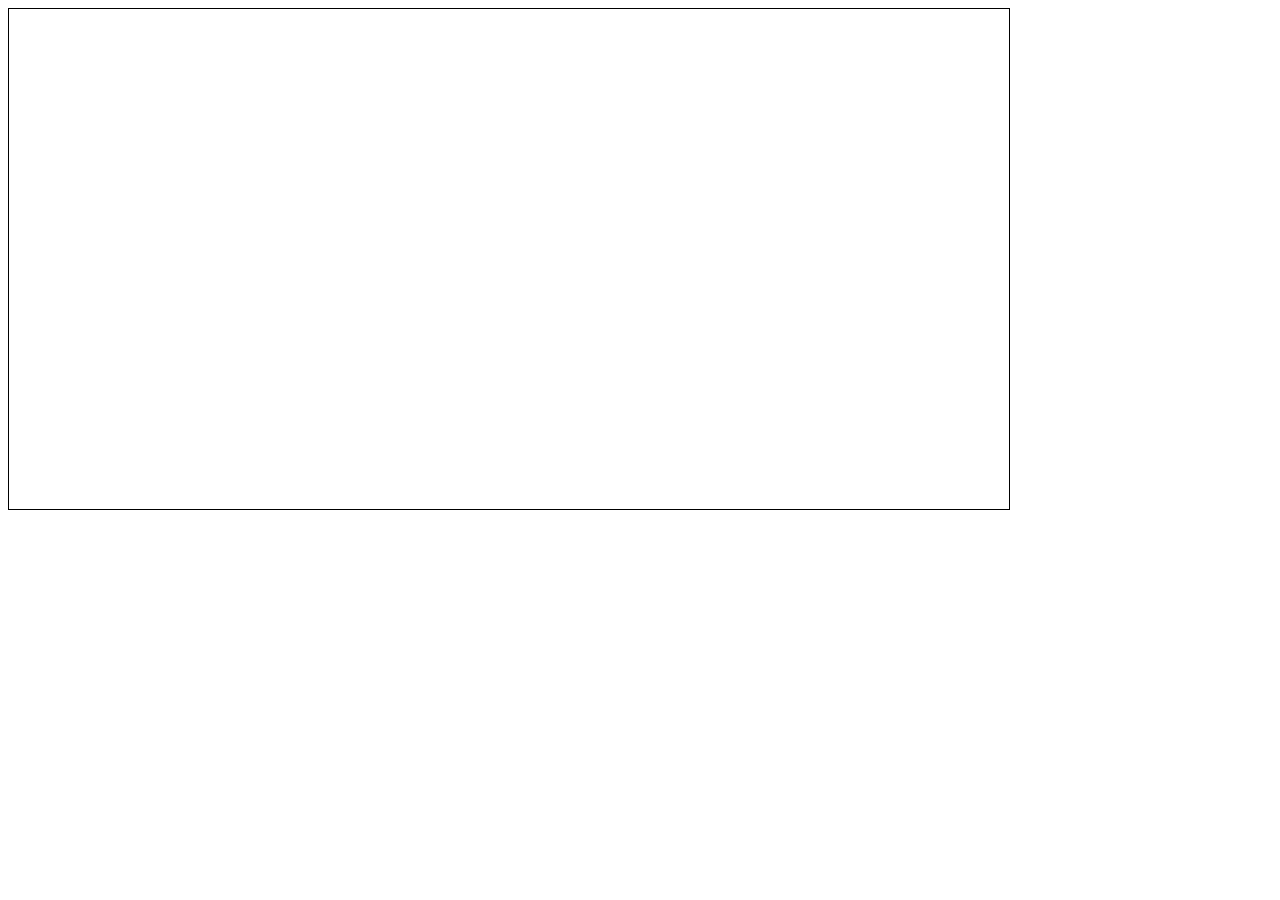
==== ObjectExperiment/index.html @ c0632de9 "Refactored main.js. Added additional canvas" ====
<!DOCTYPE html>
<html>
<head>
	<meta charset="utf-8">
	<meta http-equiv="X-UA-Compatible" content="IE=edge">
	<title></title>
	<link rel="stylesheet" href="./style/style.css">
	<script src="./script/PhysicalBody.js" type="text/javascript" charset="utf-8" async defer></script>
	<script src="./script/sprite.js" type="text/javascript" charset="utf-8" async defer></script>
	<script src="./script/Bullet.js" type="text/javascript" charset="utf-8" async defer></script>

</head>
<body>
	 <canvas id="game-canvas" id="pacman-canvas"></canvas>
	 <canvas id="bullet-canvas" id="bullet-canvas"></canvas>
	 <canvas id="enemy-canvas" id="enemy-canvas"></canvas>


     <img src="./images/ship.png" id = "ship">
     <img src="./images/shoots.png" id = "bullet">
     <img src="./images/ship1.png" id = "enemy">


</body>
</html>
---- ObjectExperiment/style/style.css ----
#game-canvas{
	
	border: 1px solid black;
}
#ship, #bullet, #enemy {
	display: none;
}
canvas {
    position: absolute;
}
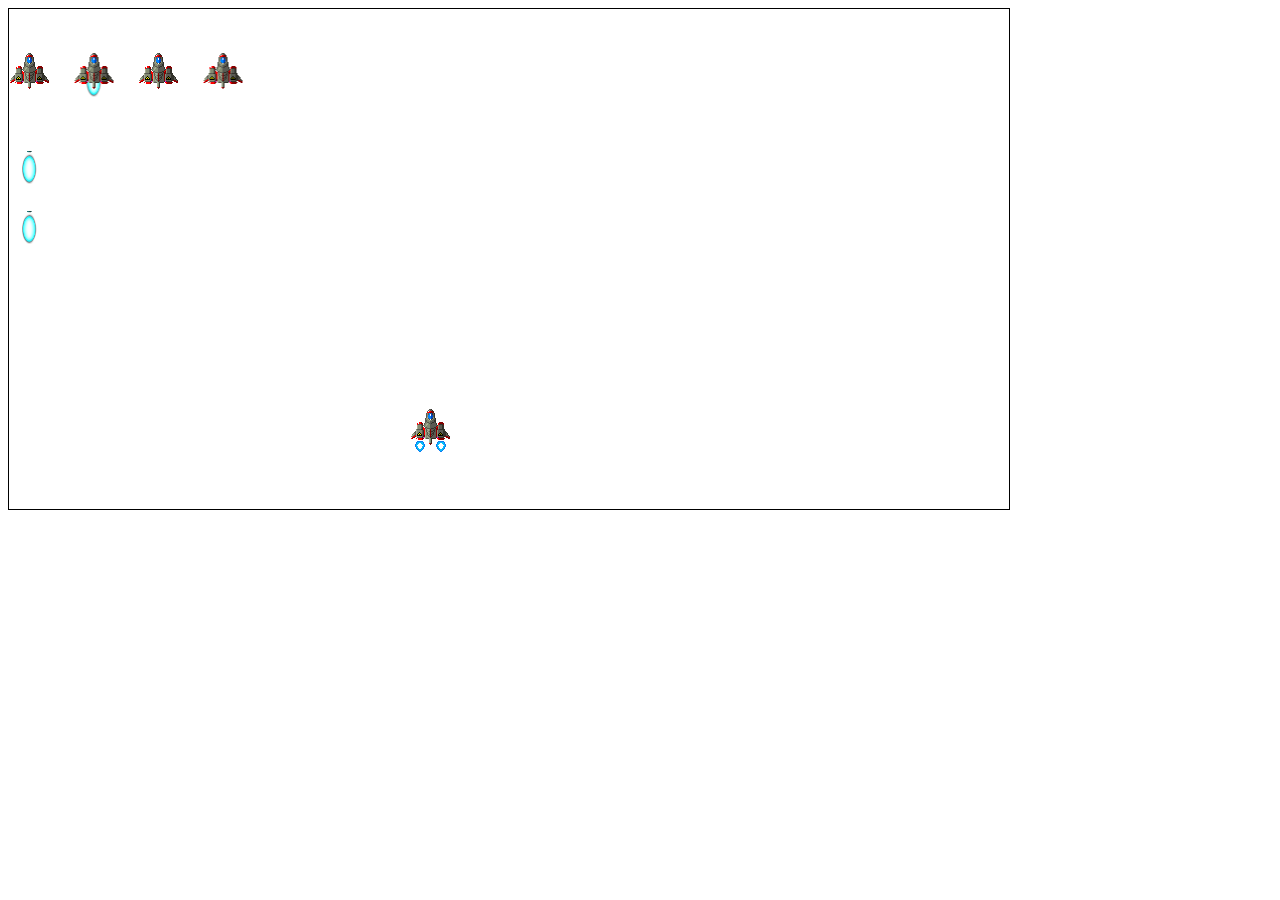
==== commit bab12b56: "Change from Bullet.js to main.js" ====
--- a/ObjectExperiment/index.html
+++ b/ObjectExperiment/index.html
@@ -7,7 +7,7 @@
 	<link rel="stylesheet" href="./style/style.css">
 	<script src="./script/PhysicalBody.js" type="text/javascript" charset="utf-8" async defer></script>
 	<script src="./script/sprite.js" type="text/javascript" charset="utf-8" async defer></script>
-	<script src="./script/Bullet.js" type="text/javascript" charset="utf-8" async defer></script>
+	<script src="./script/main.js" type="text/javascript" charset="utf-8" async defer></script>
 
 </head>
 <body>
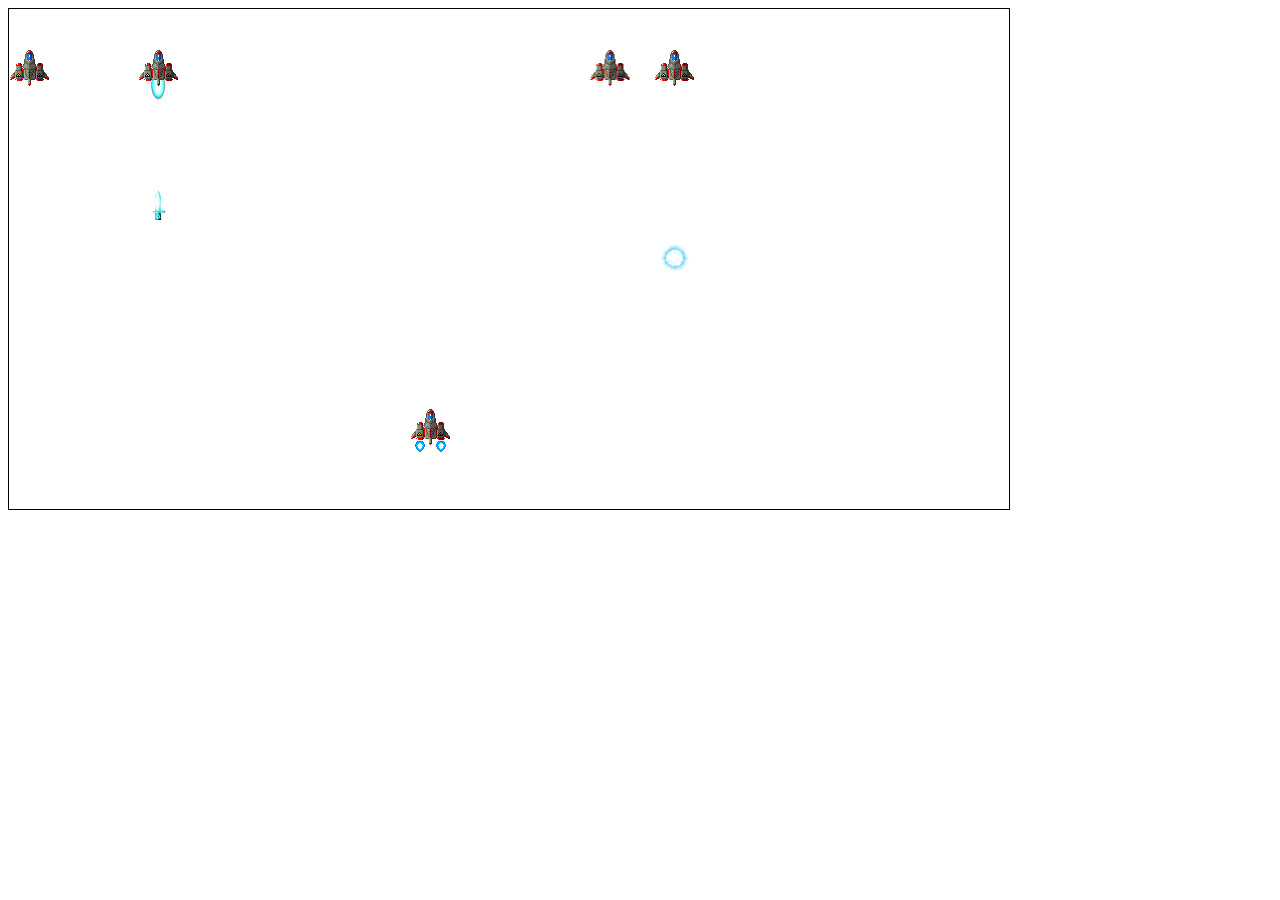
==== commit 5b503b0f: "Small changes" ====
--- a/ObjectExperiment/index.html
+++ b/ObjectExperiment/index.html
@@ -8,6 +8,7 @@
 	<script src="./script/PhysicalBody.js" type="text/javascript" charset="utf-8" async defer></script>
 	<script src="./script/sprite.js" type="text/javascript" charset="utf-8" async defer></script>
 	<script src="./script/main.js" type="text/javascript" charset="utf-8" async defer></script>
+	
 
 </head>
 <body>
